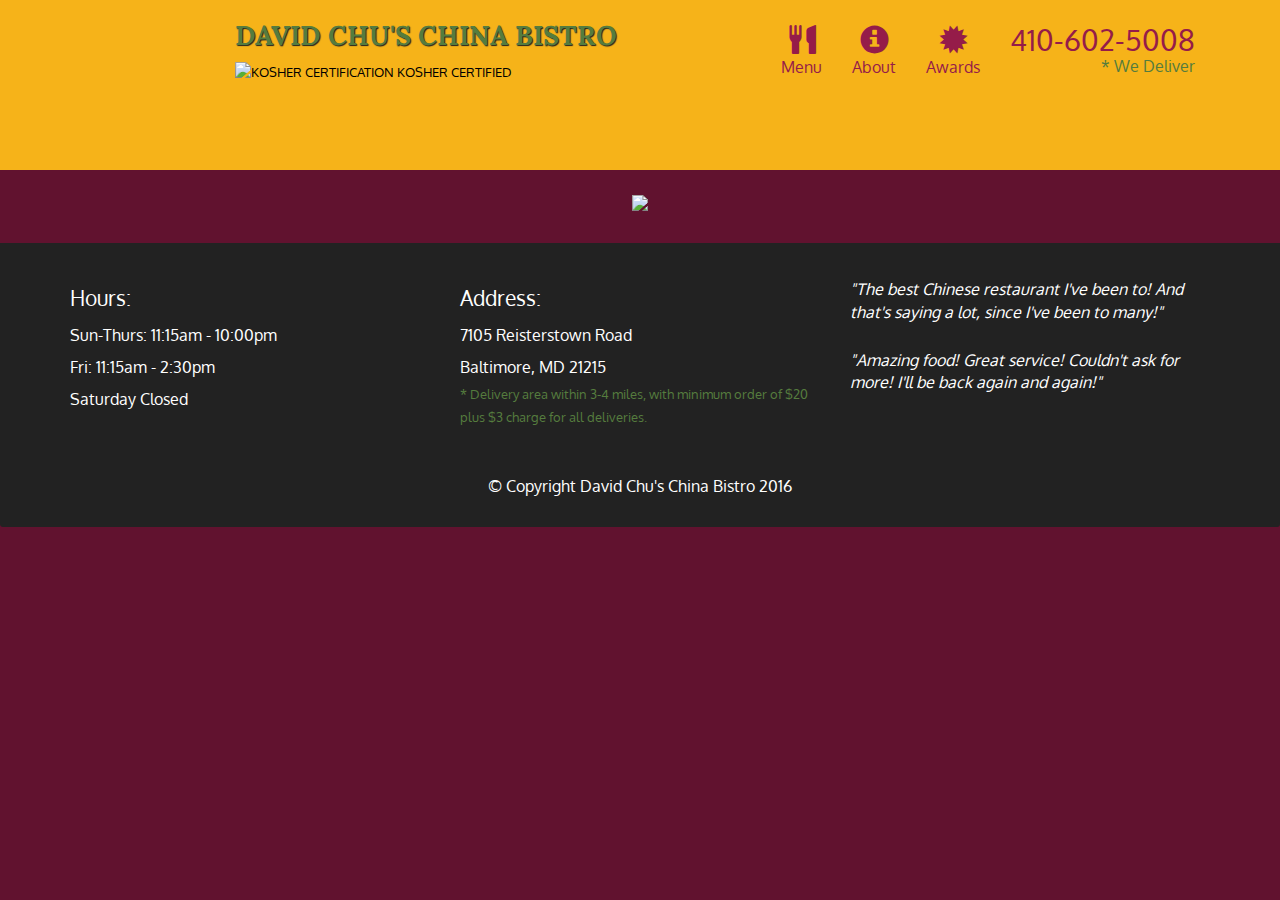
==== module-5/index.html @ 6bd18667 "Add files via upload" ====
<!doctype html>
<html lang="en">
  <head>
    <meta charset="utf-8">
    <meta http-equiv="X-UA-Compatible" content="IE=edge">
    <meta name="viewport" content="width=device-width, initial-scale=1">
    <title>David Chu's China Bistro</title>
    <link rel="stylesheet" href="css/bootstrap.min.css">
    <link rel="stylesheet" href="css/styles.css">
    <link href='https://fonts.googleapis.com/css?family=Oxygen:400,300,700' rel='stylesheet' type='text/css'>
    <link href='https://fonts.googleapis.com/css?family=Lora' rel='stylesheet' type='text/css'>
  </head>
<body>
  <header>
    <nav id="header-nav" class="navbar navbar-default">
      <div class="container">
        <div class="navbar-header">
          <a href="index.html" class="pull-left visible-md visible-lg">
            <div id="logo-img" alt="Logo image"></div>
          </a>

          <div class="navbar-brand">
            <a href="index.html"><h1>David Chu's China Bistro</h1></a>
            <p>
              <img src="images/star-k-logo.png" alt="Kosher certification">
              <span>Kosher Certified</span>
            </p>
          </div>

          <button id="navbarToggle" type="button" class="navbar-toggle collapsed" data-toggle="collapse" data-target="#collapsable-nav" aria-expanded="false">
            <span class="sr-only">Toggle navigation</span>
            <span class="icon-bar"></span>
            <span class="icon-bar"></span>
            <span class="icon-bar"></span>
          </button>
        </div>
        
        <div id="collapsable-nav" class="collapse navbar-collapse">
           <ul id="nav-list" class="nav navbar-nav navbar-right">
            <li id="navHomeButton" class="visible-xs active">
              <a href="index.html">
                <span class="glyphicon glyphicon-home"></span> Home</a>
            </li>
            <li id="navMenuButton">
              <a href="#" onclick="$dc.loadMenuCategories();">
                <span class="glyphicon glyphicon-cutlery"></span><br class="hidden-xs"> Menu</a>
            </li>
            <li>
              <a href="#">
                <span class="glyphicon glyphicon-info-sign"></span><br class="hidden-xs"> About</a>
            </li>
            <li>
              <a href="#">
                <span class="glyphicon glyphicon-certificate"></span><br class="hidden-xs"> Awards</a>
            </li>
            <li id="phone" class="hidden-xs">
              <a href="tel:410-602-5008">
                <span>410-602-5008</span></a><div>* We Deliver</div>
            </li>
          </ul><!-- #nav-list -->
        </div><!-- .collapse .navbar-collapse -->
      </div><!-- .container -->
    </nav><!-- #header-nav -->
  </header>

  <div id="call-btn" class="visible-xs">
    <a class="btn" href="tel:410-602-5008">
    <span class="glyphicon glyphicon-earphone"></span>
    410-602-5008
    </a>
  </div>
  <div id="xs-deliver" class="text-center visible-xs">* We Deliver</div>

  <div id="main-content" class="container"></div>

  <footer class="panel-footer">
    <div class="container">
      <div class="row">
        <section id="hours" class="col-sm-4">
          <span>Hours:</span><br>
          Sun-Thurs: 11:15am - 10:00pm<br>
          Fri: 11:15am - 2:30pm<br>
          Saturday Closed
          <hr class="visible-xs">
        </section>
        <section id="address" class="col-sm-4">
          <span>Address:</span><br>
          7105 Reisterstown Road<br>
          Baltimore, MD 21215
          <p>* Delivery area within 3-4 miles, with minimum order of $20 plus $3 charge for all deliveries.</p>
          <hr class="visible-xs">
        </section>
        <section id="testimonials" class="col-sm-4">
          <p>"The best Chinese restaurant I've been to! And that's saying a lot, since I've been to many!"</p>
          <p>"Amazing food! Great service! Couldn't ask for more! I'll be back again and again!"</p>
        </section>
      </div>
      <div class="text-center">&copy; Copyright David Chu's China Bistro 2016</div>
    </div>
  </footer>

  <!-- jQuery (Bootstrap JS plugins depend on it) -->
  <script src="js/jquery-2.1.4.min.js"></script>
  <script src="js/bootstrap.min.js"></script>
  <script src="js/ajax-utils.js"></script>
  <script src="js/script.js"></script>
</body>
</html>
---- module-5/css/styles.css ----
body {
  font-size: 16px;
  color: #fff;
  background-color: #61122f;
  font-family: 'Oxygen', sans-serif;
}

/** HEADER **/
#header-nav {
  background-color: #f6b319;
  border-radius: 0;
  border: 0;
}

#logo-img {
  background: url('../images/restaurant-logo_large.png') no-repeat;
  width: 150px;
  height: 150px;
  margin: 10px 15px 10px 0;
}

.navbar-brand {
  padding-top: 25px;
}
.navbar-brand h1 { /* Restaurant name */
  font-family: 'Lora', serif;
  color: #557c3e;
  font-size: 1.5em;
  text-transform: uppercase;
  font-weight: bold;
  text-shadow: 1px 1px 1px #222;
  margin-top: 0;
  margin-bottom: 0;
  line-height: .75;
}
.navbar-brand a:hover, .navbar-brand a:focus {
  text-decoration: none;
}
.navbar-brand p { /* Kosher cert */
  color: #000;
  text-transform: uppercase;
  font-size: .7em;
  margin-top: 15px;
}
.navbar-brand p span { /* Star-K */
  vertical-align: middle;
}

#nav-list {
  margin-top: 10px;
}
#nav-list a {
  color: #951C49;
  text-align: center;
}
#nav-list a:hover {
  background: #E7E7E7;
}
#nav-list a span {
  font-size: 1.8em;
}

#phone {
  margin-top: 5px;
}
#phone a { /* Phone number */
  text-align: right;
  padding-bottom: 0;
}
#phone div { /* We Deliver */
  color: #557c3e;
  text-align: right;
  padding-right: 15px;
}

.navbar-header button.navbar-toggle, .navbar-header .icon-bar {
  border: 1px solid #61122f;
}
.navbar-header button.navbar-toggle {
  clear: both;
  margin-top: -30px;
}
/* END HEADER */

/* FOOTER */
.panel-footer {
  margin-top: 30px;
  padding-top: 35px;
  padding-bottom: 30px;
  background-color: #222;
  border-top: 0;
}
.panel-footer div.row {
  margin-bottom: 35px;
}
#hours, #address {
  line-height: 2;
}
#hours > span, #address > span {
  font-size: 1.3em;
}
#address p {
  color: #557c3e;
  font-size: .8em;
  line-height: 1.8;
}
#testimonials {
  font-style: italic;
}
#testimonials p:nth-child(2) {
  margin-top: 25px;
}
/* END FOOTER */



/* HOME PAGE */
.container .jumbotron {
  box-shadow: 0 0 50px #3F0C1F;
  border: 2px solid #3F0C1F;
}

#menu-tile, #specials-tile, #map-tile {
  height: 250px;
  width: 100%;
  margin-bottom: 15px;
  position: relative;
  border: 2px solid #3F0C1F;
  overflow: hidden;
}
#menu-tile:hover, #specials-tile:hover, #map-tile:hover {
  box-shadow: 0 1px 5px 1px #cccccc;
}
#menu-tile {
  background: url('../images/menu-tile.jpg') no-repeat;
  background-position: center;
}
#specials-tile {
  background: url('../images/specials-tile.jpg') no-repeat;
  background-position: center;
}
#menu-tile span, #specials-tile span, #map-tile span {
  position: absolute;
  bottom: 0;
  right: 0;
  width: 100%;
  text-align: center;
  font-size: 1.6em;
  text-transform: uppercase;
  background-color: #000;
  color: #fff;
  opacity: .8;
}
/* END HOME PAGE */

/* MENU CATEGORIES PAGE */
.category-tile { 
  position: relative;
  border: 2px solid #3F0C1F;
  overflow: hidden;
  width: 200px;
  height: 200px;
  margin: 0 auto 15px;
}
.category-tile span {
  position: absolute;
  bottom: 0;
  right: 0;
  width: 100%;
  text-align: center;
  font-size: 1.2em;
  text-transform: uppercase;
  background-color: #000;
  color: #fff;
  opacity: .8;
}
.category-tile:hover {
  box-shadow: 0 1px 5px 1px #cccccc;
}

#menu-categories-title + div {
  margin-bottom: 50px;
}
/* END MENU CATEGORIES PAGE */

/* SINGLE CATEGORY PAGE */
.menu-item-tile {
  margin-bottom: 25px;
}
.menu-item-tile hr {
  width: 80%;
}
.menu-item-tile .menu-item-price {
  font-size: 1.1em;
  text-align: right;
  margin-top: -15px;
  margin-right: -15px;
}
.menu-item-tile .menu-item-price span {
  font-size: .6em;
}
.menu-item-photo {
  position: relative;
  border: 2px solid #3F0C1F; 
  overflow: hidden;
  padding: 0;
  margin-right: -15px;
  margin-left: auto;
  margin-bottom: 20px;
  max-width: 250px;
}
.menu-item-photo div {
  position: absolute;
  bottom: 0;
  right: 0;
  width: 80px;
  background-color: #557c3e;
  text-align: center;
}
.menu-item-description {
  padding-right: 30px;
}
h3.menu-item-title {
  margin: 0 0 10px;
}
.menu-item-details {
  font-size: .9em;
  font-style: italic;
}
/* END SINGLE CATEGORY PAGE */


/********** Large devices only **********/
@media (min-width: 1200px) {
  .container .jumbotron {
    background: url('../images/jumbotron_1200.jpg') no-repeat;
    height: 675px;
  }
}

/********** Medium devices only **********/
@media (min-width: 992px) and (max-width: 1199px) {
  /* Header */
  #logo-img {
    background: url('../images/restaurant-logo_medium.png') no-repeat;
    width: 100px;
    height: 100px;
    margin: 5px 5px 5px 0;
  }
  /* End Header */

  /* Home Page */
  .container .jumbotron {
    background: url('../images/jumbotron_992.jpg') no-repeat;
    height: 558px;
  }
  /* End Home Page */
}

/********** Small devices only **********/
@media (min-width: 768px) and (max-width: 991px) {
  /* Home Page */
  .container .jumbotron {
    background: url('../images/jumbotron_768.jpg') no-repeat;
    height: 432px;
  }
  /* End Home Page */
}

/********** Extra small devices only **********/
@media (max-width: 767px) {
  /* Header */
  .navbar-brand {
    padding-top: 10px;
    height: 80px;
  }
  .navbar-brand h1 { /* Restaurant name */
    padding-top: 10px;
    font-size: 5vw; /* 1vw = 1% of viewport width */
  }
  .navbar-brand p { /* Kosher cert */
    font-size: .6em;
    margin-top: 12px;
  }
  .navbar-brand p img { /* Star-K */
    height: 20px;
  }

  #collapsable-nav a { /* Collapsed nav menu text */
    font-size: 1.2em;
  }
  #collapsable-nav a span { /* Collapsed nav menu glyph */
    font-size: 1em;
    margin-right: 5px;
  }

  #call-btn > a {
    font-size: 1.5em;
    display: block;
    margin: 0 20px;
    padding: 10px;
    border: 2px solid #fff;
    background-color: #f6b319;
    color: #951c49;
  }
  #xs-deliver {
    margin-top: 5px;
    font-size: .7em;
    letter-spacing: .1em;
    text-transform: uppercase;
  }
  /* End Header */

  /* Footer */
  .panel-footer section {
    margin-bottom: 30px;
    text-align: center;
  }
  .panel-footer section:nth-child(3) {
    margin-bottom: 0; /* margin already exists on the whole row */
  }
  .panel-footer section hr {
    width: 50%;
  }
  /* End Footer */

  /* Home Page */
  .container .jumbotron {
    margin-top: 30px;
    padding: 0;
  }
  #menu-tile, #specials-tile {
    width: 360px;
    margin: 0 auto 15px;
  }

  .menu-item-photo {
    margin-right: auto;
  }
  .menu-item-tile .menu-item-price {
    text-align: center;
  }
  .menu-item-description {
    text-align: center;;
  }
}


/********** Super extra small devices Only :-) (e.g., iPhone 4) **********/
@media (max-width: 479px) {
  /* Header */
  .navbar-brand h1 { /* Restaurant name */
    padding-top: 5px;
    font-size: 6vw;
  }
  /* End Header */
  
  /* Home page */
  #menu-tile, #specials-tile {
    width: 280px;
    margin: 0 auto 15px;
  }

  .col-xxs-12 {
    position: relative;
    min-height: 1px;
    padding-right: 15px;
    padding-left: 15px;
    float: left;
    width: 100%;
  }
}
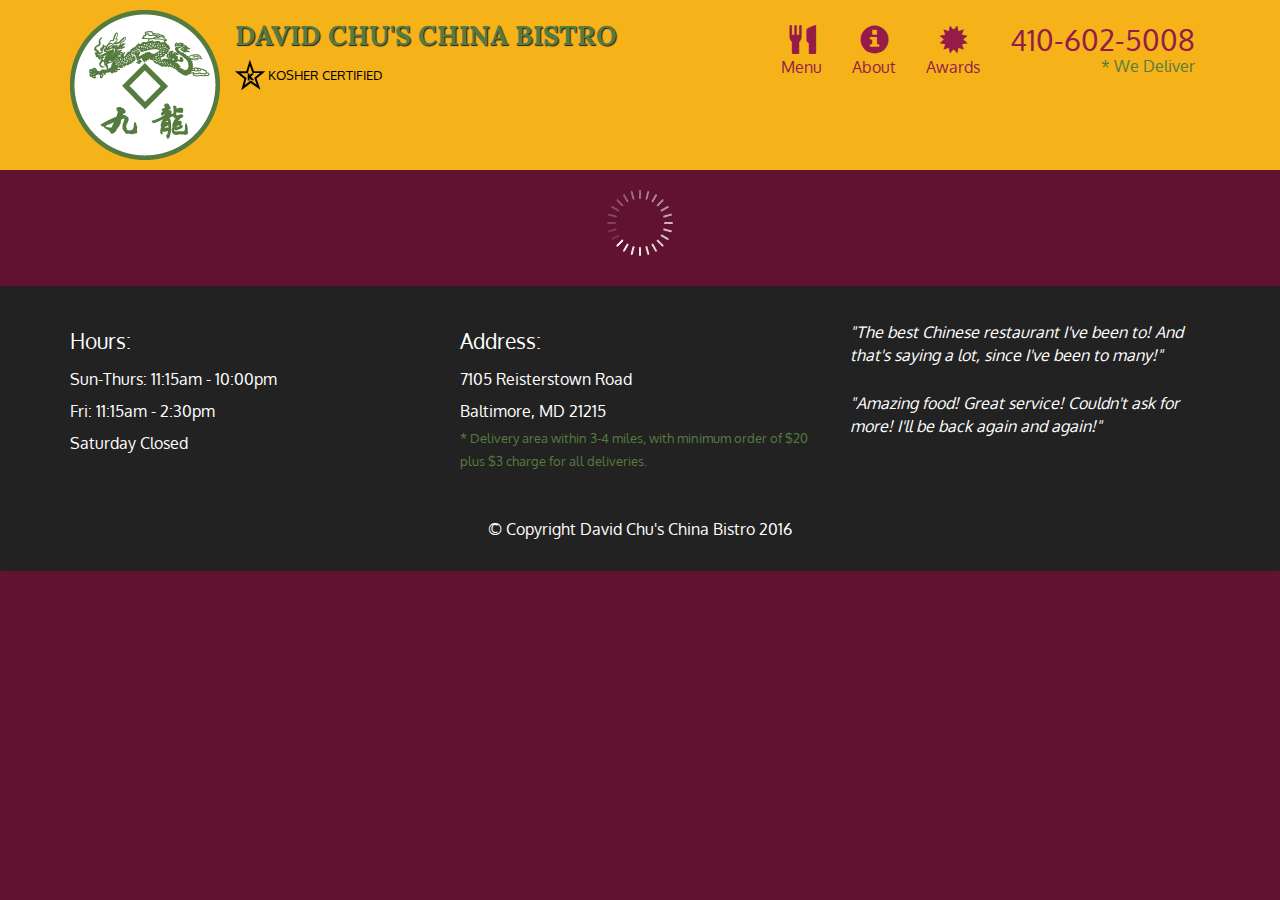
==== commit 091943fe: "Update index.html" ====
--- a/module-5/index.html
+++ b/module-5/index.html
@@ -16,7 +16,7 @@
       <div class="container">
         <div class="navbar-header">
           <a href="index.html" class="pull-left visible-md visible-lg">
-            <div id="logo-img" alt="Logo image"></div>
+            <div id="logo-img"></div>
           </a>
 
           <div class="navbar-brand">
@@ -105,4 +105,4 @@
   <script src="js/ajax-utils.js"></script>
   <script src="js/script.js"></script>
 </body>
-</html>+</html>
